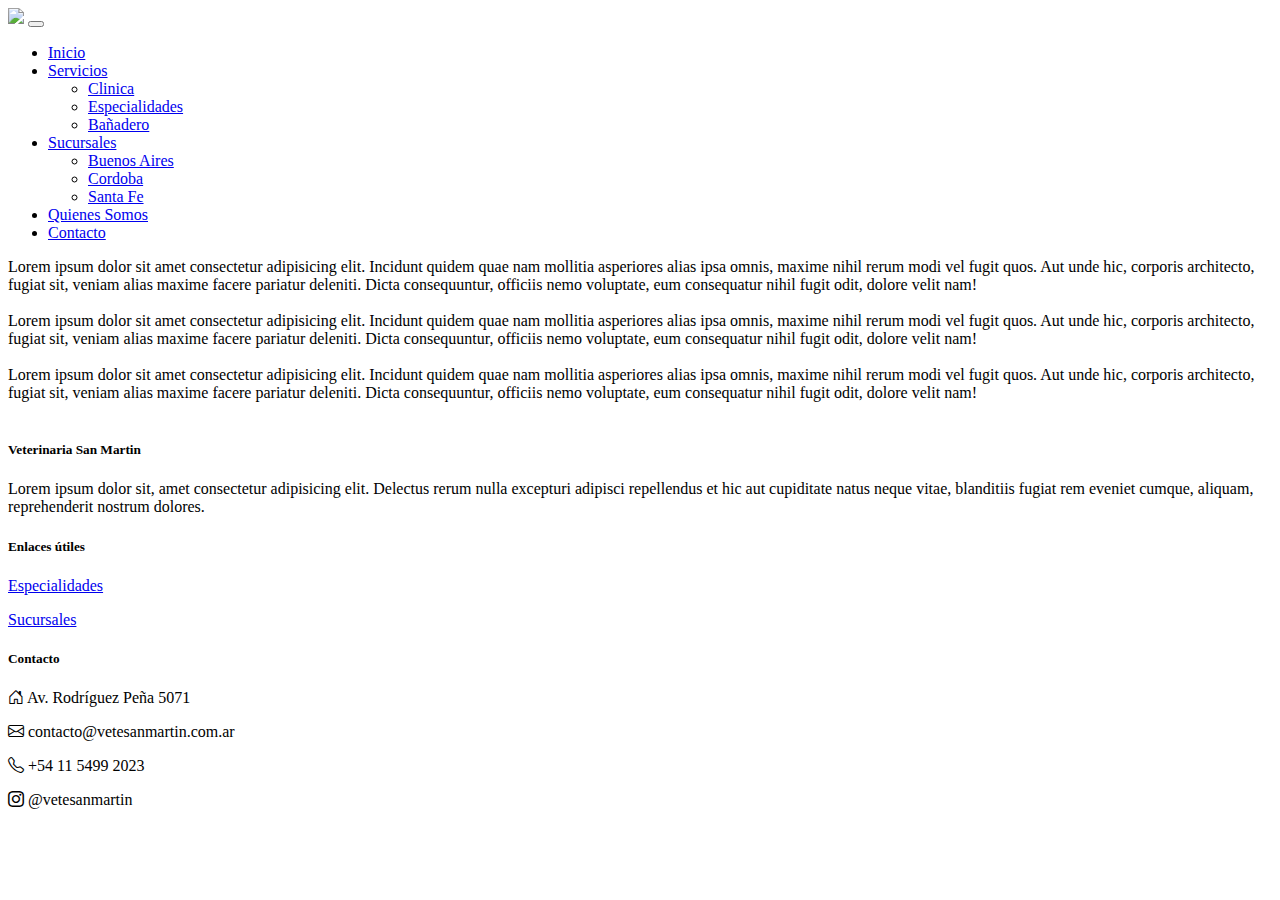
==== index.html @ 2460a34c "Fix image links" ====
<!DOCTYPE html>
<html lang="en">

<head>
  <meta charset="UTF-8">
  <meta http-equiv="X-UA-Compatible" content="IE=edge">
  <meta name="viewport" content="width=device-width, initial-scale=1.0">
  <!-- BOOTSTRAP 5 -->
  <link href="https://cdn.jsdelivr.net/npm/bootstrap@5.1.3/dist/css/bootstrap.min.css" rel="stylesheet"
    integrity="sha384-1BmE4kWBq78iYhFldvKuhfTAU6auU8tT94WrHftjDbrCEXSU1oBoqyl2QvZ6jIW3" crossorigin="anonymous">
  <link rel="stylesheet"
    href="https://cdn.jsdelivr.net/npm/@fortawesome/fontawesome-free@5.15.4/css/fontawesome.min.css"
    integrity="sha384-jLKHWM3JRmfMU0A5x5AkjWkw/EYfGUAGagvnfryNV3F9VqM98XiIH7VBGVoxVSc7" crossorigin="anonymous">
  <link rel="stylesheet" href="https://cdn.jsdelivr.net/npm/bootstrap-icons@1.7.2/font/bootstrap-icons.css">
  <link rel="stylesheet" href="css/bs.css">
  <title>Vete San Martin - Home</title>
</head>

<body>
  <header>
    <nav class="navbar navbar-expand-lg navbar-light">
      <div class="container-fluid">
        <a class="navbar-brand" href="#"><img src="img/Studio_Project.png" class="nav-logo"></a>
        <button class="navbar-toggler" type="button" data-bs-toggle="collapse" data-bs-target="#navbarNavDropdown"
          aria-controls="navbarNavDropdown" aria-expanded="false" aria-label="Toggle navigation">
          <span class="navbar-toggler-icon"></span>
        </button>
        <div class="collapse navbar-collapse" id="navbarNavDropdown">
          <ul class="navbar-nav">
            <li class="nav-item">
              <a class="nav-link active" aria-current="page" href="#">Inicio</a>
            </li>
            <li class="nav-item dropdown">
              <a class="nav-link dropdown-toggle" href="#" id="navbarDropdownMenuLink" role="button"
                data-bs-toggle="dropdown" aria-expanded="false">
                Servicios
              </a>
              <ul class="dropdown-menu" aria-labelledby="navbarDropdownMenuLink">
                <li><a class="dropdown-item" href="pages/clinica.html">Clinica</a></li>
                <li><a class="dropdown-item" href="pages/especialidades.html">Especialidades</a></li>
                <li><a class="dropdown-item" href="pages/banadero.html">Bañadero</a></li>
              </ul>
            </li>
            <li class="nav-item dropdown">
              <a class="nav-link dropdown-toggle" href="#" id="navbarDropdownMenuLink" role="button"
                data-bs-toggle="dropdown" aria-expanded="false">
                Sucursales
              </a>
              <ul class="dropdown-menu" aria-labelledby="navbarDropdownMenuLink">
                <li><a class="dropdown-item" href="pages/sucursales.html">Buenos Aires</a></li>
                <li><a class="dropdown-item" href="pages/sucursales.html">Cordoba</a></li>
                <li><a class="dropdown-item" href="pages/sucursales.html">Santa Fe</a></li>
              </ul>
            </li>
            <li class="nav-item">
              <a class="nav-link" href="pages/quienessomos.html">Quienes Somos</a>
            </li>
            <li class="nav-item">
              <a class="nav-link" href="pages/contacto.html">Contacto</a>
            </li>
          </ul>
        </div>
      </div>
    </nav>
  </header>
  <!-- END OF HEADER -->
  <div class="container-fluid">
    <div class="row text-body-index-center">
      <div class="col-12 col-md-8 p-3">Lorem ipsum dolor sit amet consectetur adipisicing elit. Incidunt quidem quae nam
        mollitia
        asperiores alias ipsa omnis, maxime nihil rerum modi vel fugit quos. Aut unde hic, corporis architecto, fugiat
        sit, veniam alias maxime facere pariatur deleniti. Dicta consequuntur, officiis nemo voluptate, eum consequatur
        nihil fugit odit, dolore velit nam!</div>
      <div class="col p-3"><img class="img-fluid img-index" src="img/image-presen-1.jpg" alt=""></div>
    </div>

    <div class="row text-body-index-center">
      <div class="col-12 order-md-2 col-md-8 p-3">Lorem ipsum dolor sit amet consectetur adipisicing elit. Incidunt
        quidem quae nam mollitia
        asperiores alias ipsa omnis, maxime nihil rerum modi vel fugit quos. Aut unde hic, corporis architecto, fugiat
        sit, veniam alias maxime facere pariatur deleniti. Dicta consequuntur, officiis nemo voluptate, eum consequatur
        nihil fugit odit, dolore velit nam!</div>
      <div class="col order-md-1 p-3"><img class="img-fluid img-index" src="img/image-presen-0.jpg" alt=""></div>

    </div>

    <div class="row text-body-index-center">
      <div class="col-12 col-md-8 p-3 ">Lorem ipsum dolor sit amet consectetur adipisicing elit. Incidunt quidem quae
        nam mollitia
        asperiores alias ipsa omnis, maxime nihil rerum modi vel fugit quos. Aut unde hic, corporis architecto, fugiat
        sit, veniam alias maxime facere pariatur deleniti. Dicta consequuntur, officiis nemo voluptate, eum consequatur
        nihil fugit odit, dolore velit nam!</div>
      <div class="col p-3 "><img class="img-fluid img-index" src="img/image-presen-2.jpg" alt=""></div>
    </div>


  </div>
  <!-- FOOTER STARTS -->
  <footer>
    <div class="container text-center text-md-left">
      <div class="row text-center text-md-left">
        <div class="col-12 col-md-4 company-stuff mx-auto mt-3">
          <h5 class="text-uppercase ">Veterinaria San Martin</h5>
          <p>Lorem ipsum dolor sit, amet consectetur adipisicing elit. Delectus rerum nulla excepturi adipisci
            repellendus et hic aut cupiditate natus neque vitae, blanditiis fugiat rem eveniet cumque, aliquam,
            reprehenderit nostrum dolores.</p>
        </div>
        <div class="col-12 col-md-4 company-stuff mx-auto mt-3">
          <h5 class="text-uppercase ">Enlaces útiles</h5>
          <p><a  class="text-reset text-decoration-none" href="pages/especialidades.html">Especialidades</a> </p>
          <p><a  class="text-reset text-decoration-none" href="pages/sucursales.html">Sucursales </a> </p>
        </div>
        <div class="col-12 col-md-4 company-stuff mx-auto mt-3">
          <h5 class="text-uppercase">Contacto</h5>
          <p><i class="bi bi-house-door"></i> Av. Rodríguez Peña 5071</p>
          <p><i class="bi bi-envelope"></i> contacto@vetesanmartin.com.ar</p>
          <p><i class="bi bi-telephone"></i> +54 11 5499 2023</p>
          <p><i class="bi bi-instagram"></i> @vetesanmartin</p>

        </div>
      </div>
    </div>
  </footer>
  <script src="https://cdn.jsdelivr.net/npm/bootstrap@5.1.3/dist/js/bootstrap.bundle.min.js"
    integrity="sha384-ka7Sk0Gln4gmtz2MlQnikT1wXgYsOg+OMhuP+IlRH9sENBO0LRn5q+8nbTov4+1p"
    crossorigin="anonymous"></script>
</body>

</html>
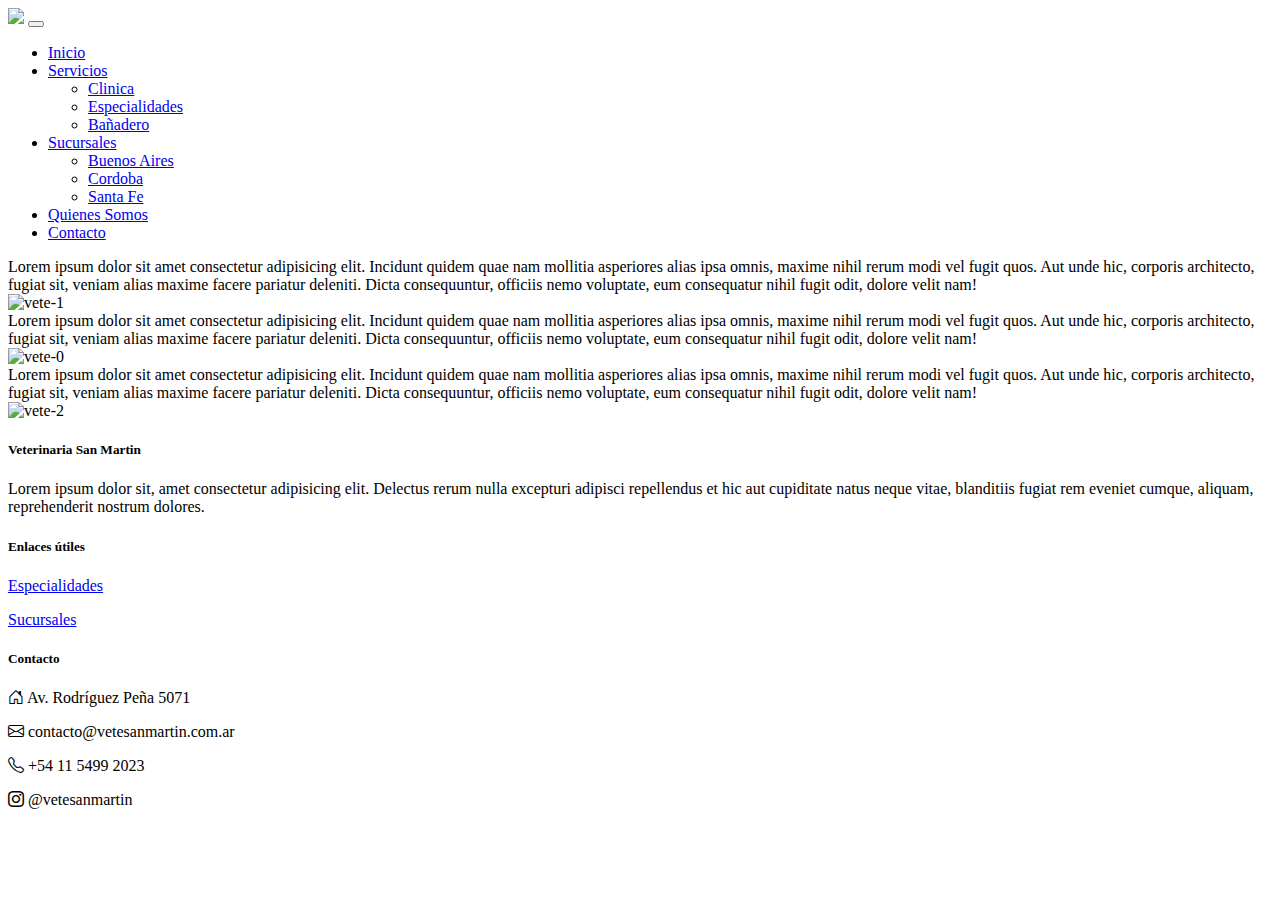
==== commit c13be3b5: "fix footer and alt" ====
--- a/index.html
+++ b/index.html
@@ -47,9 +47,9 @@
                 Sucursales
               </a>
               <ul class="dropdown-menu" aria-labelledby="navbarDropdownMenuLink">
-                <li><a class="dropdown-item" href="pages/sucursales.html">Buenos Aires</a></li>
-                <li><a class="dropdown-item" href="pages/sucursales.html">Cordoba</a></li>
-                <li><a class="dropdown-item" href="pages/sucursales.html">Santa Fe</a></li>
+                <li><a class="dropdown-item" href="pages/sucursales.html#sucursales_bsas">Buenos Aires</a></li>
+                <li><a class="dropdown-item" href="pages/sucursales.html#sucursales_cordoba">Cordoba</a></li>
+                <li><a class="dropdown-item" href="pages/sucursales.html#sucursales_santafe">Santa Fe</a></li>
               </ul>
             </li>
             <li class="nav-item">
@@ -71,7 +71,7 @@
         asperiores alias ipsa omnis, maxime nihil rerum modi vel fugit quos. Aut unde hic, corporis architecto, fugiat
         sit, veniam alias maxime facere pariatur deleniti. Dicta consequuntur, officiis nemo voluptate, eum consequatur
         nihil fugit odit, dolore velit nam!</div>
-      <div class="col p-3"><img class="img-fluid img-index" src="img/image-presen-1.jpg" alt=""></div>
+      <div class="col p-3"><img class="img-fluid img-index" src="img/image-presen-1.jpg" alt="vete-1"></div>
     </div>
 
     <div class="row text-body-index-center">
@@ -80,7 +80,7 @@
         asperiores alias ipsa omnis, maxime nihil rerum modi vel fugit quos. Aut unde hic, corporis architecto, fugiat
         sit, veniam alias maxime facere pariatur deleniti. Dicta consequuntur, officiis nemo voluptate, eum consequatur
         nihil fugit odit, dolore velit nam!</div>
-      <div class="col order-md-1 p-3"><img class="img-fluid img-index" src="img/image-presen-0.jpg" alt=""></div>
+      <div class="col order-md-1 p-3"><img class="img-fluid img-index" src="img/image-presen-0.jpg" alt="vete-0"></div>
 
     </div>
 
@@ -90,7 +90,7 @@
         asperiores alias ipsa omnis, maxime nihil rerum modi vel fugit quos. Aut unde hic, corporis architecto, fugiat
         sit, veniam alias maxime facere pariatur deleniti. Dicta consequuntur, officiis nemo voluptate, eum consequatur
         nihil fugit odit, dolore velit nam!</div>
-      <div class="col p-3 "><img class="img-fluid img-index" src="img/image-presen-2.jpg" alt=""></div>
+      <div class="col p-3 "><img class="img-fluid img-index" src="img/image-presen-2.jpg" alt="vete-2"></div>
     </div>
 
 
@@ -107,8 +107,8 @@
         </div>
         <div class="col-12 col-md-4 company-stuff mx-auto mt-3">
           <h5 class="text-uppercase ">Enlaces útiles</h5>
-          <p><a  class="text-reset text-decoration-none" href="pages/especialidades.html">Especialidades</a> </p>
-          <p><a  class="text-reset text-decoration-none" href="pages/sucursales.html">Sucursales </a> </p>
+          <p><a class="text-reset text-decoration-none" href="pages/especialidades.html">Especialidades</a> </p>
+          <p><a class="text-reset text-decoration-none" href="pages/sucursales.html">Sucursales </a> </p>
         </div>
         <div class="col-12 col-md-4 company-stuff mx-auto mt-3">
           <h5 class="text-uppercase">Contacto</h5>
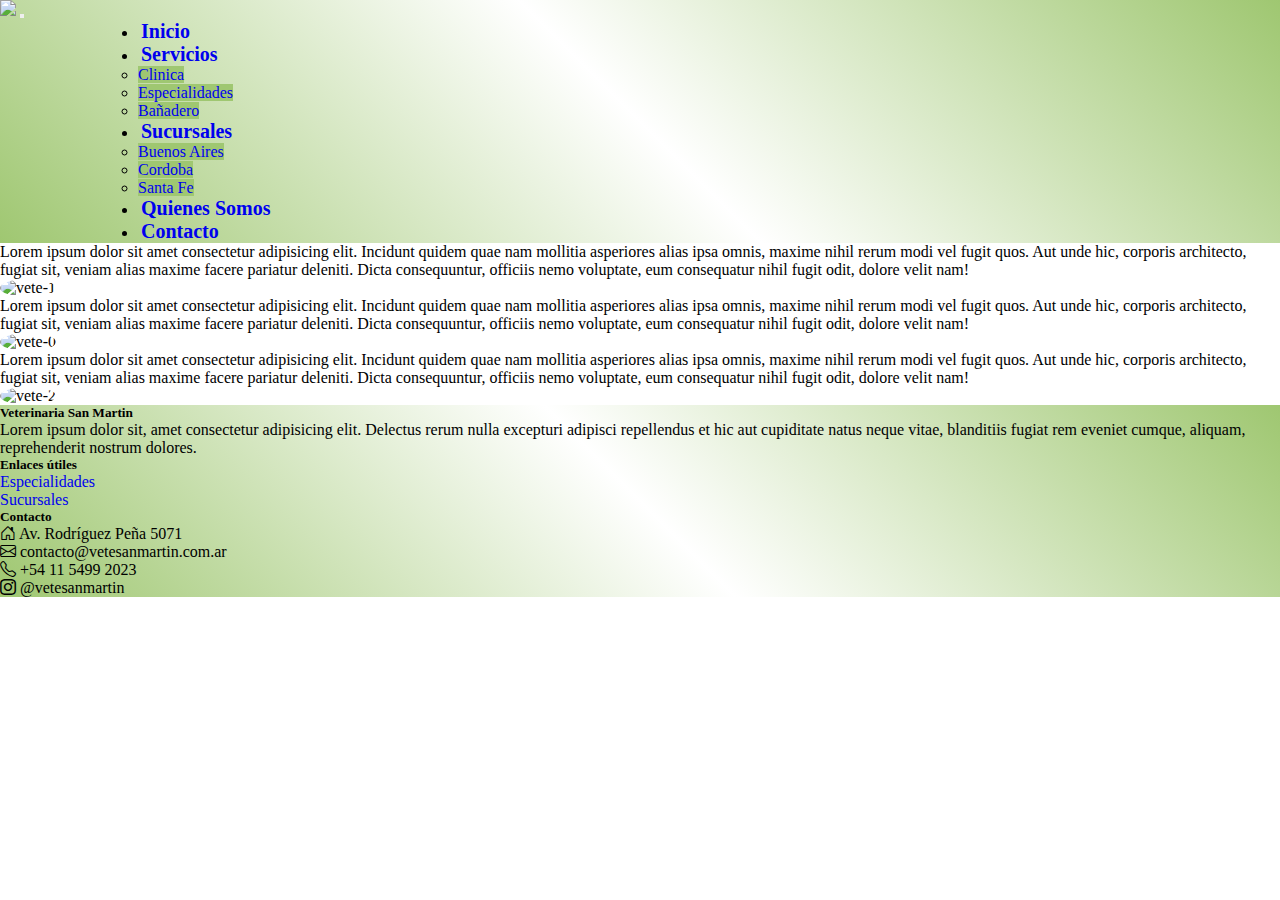
==== commit 85de9c78: "scss branch commit" ====
--- a/index.html
+++ b/index.html
@@ -12,7 +12,7 @@
     href="https://cdn.jsdelivr.net/npm/@fortawesome/fontawesome-free@5.15.4/css/fontawesome.min.css"
     integrity="sha384-jLKHWM3JRmfMU0A5x5AkjWkw/EYfGUAGagvnfryNV3F9VqM98XiIH7VBGVoxVSc7" crossorigin="anonymous">
   <link rel="stylesheet" href="https://cdn.jsdelivr.net/npm/bootstrap-icons@1.7.2/font/bootstrap-icons.css">
-  <link rel="stylesheet" href="css/bs.css">
+  <link rel="stylesheet" href="css/style.css">
   <title>Vete San Martin - Home</title>
 </head>
 
--- a/css/style.css
+++ b/css/style.css
@@ -0,0 +1,136 @@
+* {
+  text-decoration: none;
+  margin: 0px;
+  padding: 0px;
+}
+
+nav {
+  background-image: linear-gradient(45deg, #9FC771, #fff, #9FC771);
+}
+
+footer {
+  background-image: linear-gradient(45deg, #9FC771, #fff, #9FC771);
+}
+
+.nav-link {
+  font-size: 20px;
+  margin: 3px;
+  font-weight: bold;
+  text-align: center;
+}
+
+.navbar-brand img {
+  height: 80px;
+  width: auto;
+}
+
+.dropdown-item {
+  background-color: #9FC771;
+}
+
+.dropdown-menu {
+  padding: 0;
+}
+
+.dropdown-menu li {
+  text-align: center;
+}
+
+#navbarNavDropdown {
+  -webkit-box-align: center;
+      -ms-flex-align: center;
+          align-items: center;
+  -webkit-box-pack: left;
+      -ms-flex-pack: left;
+          justify-content: left;
+  margin-left: 10px;
+}
+
+.img-index {
+  max-width: 100%;
+  height: auto;
+}
+
+.text-body-index-center {
+  -webkit-box-align: center;
+      -ms-flex-align: center;
+          align-items: center;
+  -ms-flex-pack: distribute;
+      justify-content: space-around;
+}
+
+.text-quienessomos-center {
+  text-align: center;
+}
+
+.container-fluid {
+  -webkit-box-align: center;
+      -ms-flex-align: center;
+          align-items: center;
+  -webkit-box-pack: center;
+      -ms-flex-pack: center;
+          justify-content: center;
+}
+
+.contactus-form .btn-primary {
+  background-color: #9FC771;
+  border: 0;
+}
+
+.company-stuff h5 {
+  font-weight: bold;
+}
+
+.card {
+  width: 4fr;
+}
+
+.hover-grow {
+  display: inline-block;
+  vertical-align: middle;
+  -webkit-transform: perspective(1px) translateZ(0);
+  transform: perspective(1px) translateZ(0);
+  -webkit-box-shadow: 0 0 1px rgba(0, 0, 0, 0);
+          box-shadow: 0 0 1px rgba(0, 0, 0, 0);
+  -webkit-transition-duration: 0.3s;
+  transition-duration: 0.3s;
+  -webkit-transition-property: transform;
+  -webkit-transition-property: -webkit-transform;
+  transition-property: -webkit-transform;
+  transition-property: transform;
+  transition-property: transform, -webkit-transform;
+}
+
+.hover-grow:hover {
+  -webkit-transform: scale(1.1);
+  transform: scale(1.1);
+}
+
+.hover-grow:focus {
+  -webkit-transform: scale(1.1);
+  transform: scale(1.1);
+}
+
+.hover-grow:active {
+  -webkit-transform: scale(1.1);
+  transform: scale(1.1);
+}
+
+@media (min-width: 768px) {
+  .img-index {
+    border-radius: 50%;
+  }
+  .img-quienessomos {
+    max-width: 50%;
+  }
+  .dropdown-menu li {
+    text-align: left;
+  }
+  #navbarNavDropdown {
+    padding-left: 10%;
+  }
+  .nav-item {
+    margin-right: 40px;
+  }
+}
+/*# sourceMappingURL=style.css.map */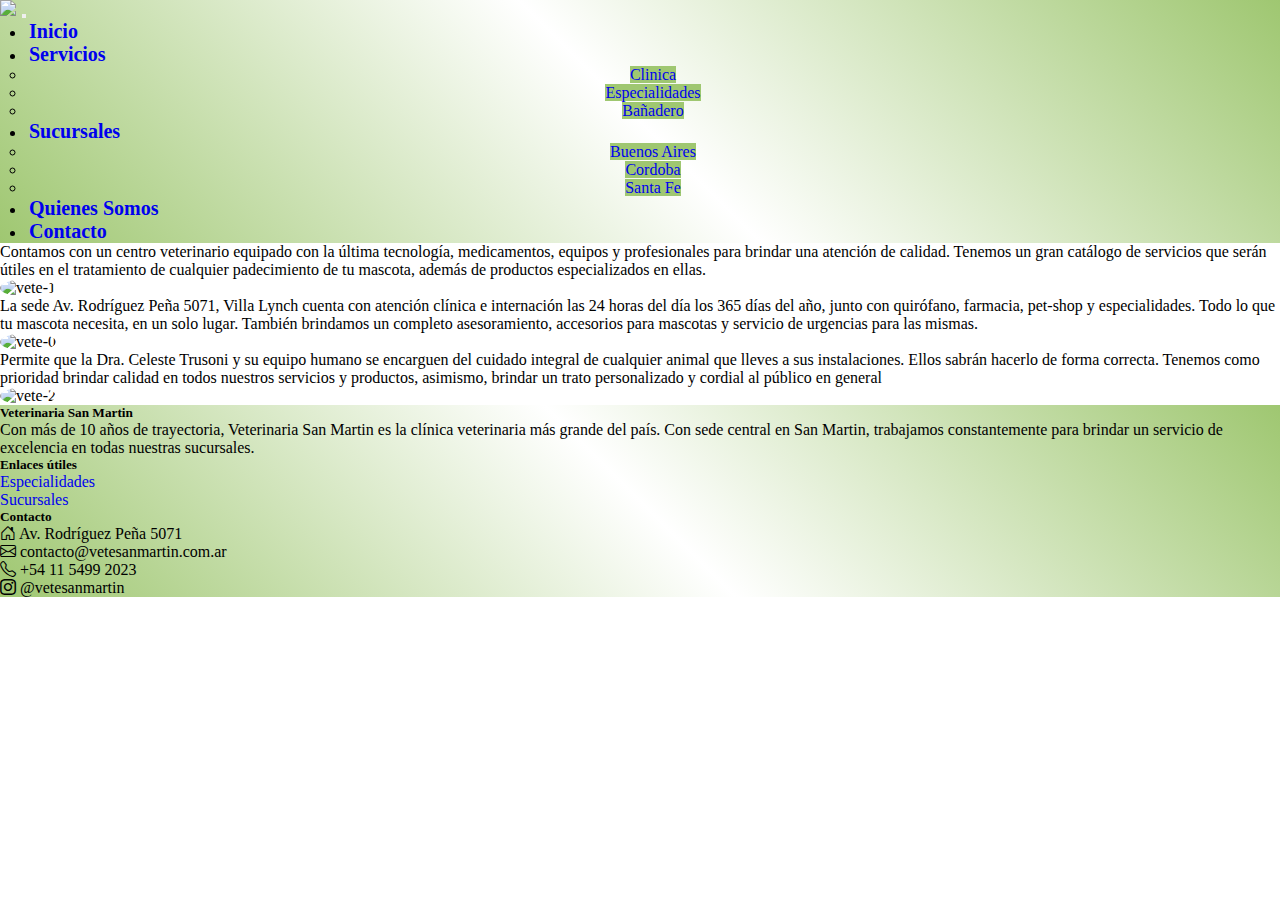
==== commit 921db792: "fix navbar" ====
--- a/index.html
+++ b/index.html
@@ -12,13 +12,16 @@
     href="https://cdn.jsdelivr.net/npm/@fortawesome/fontawesome-free@5.15.4/css/fontawesome.min.css"
     integrity="sha384-jLKHWM3JRmfMU0A5x5AkjWkw/EYfGUAGagvnfryNV3F9VqM98XiIH7VBGVoxVSc7" crossorigin="anonymous">
   <link rel="stylesheet" href="https://cdn.jsdelivr.net/npm/bootstrap-icons@1.7.2/font/bootstrap-icons.css">
+  <link rel="stylesheet" href="https://cdnjs.cloudflare.com/ajax/libs/animate.css/4.1.1/animate.min.css">
   <link rel="stylesheet" href="css/style.css">
-  <title>Vete San Martin - Home</title>
+  <title>Veterinaria San Martin - Home</title>
+  <meta name="description" content="Pagina principal de Veterinaria San Martin">
+  <meta name="keywords" content="Veterinaria, San Martin, Perros, Gatos, Animal">
 </head>
 
 <body>
   <header>
-    <nav class="navbar navbar-expand-lg navbar-light">
+    <nav class="navbar navbar-expand-md navbar-light animate__animated animate__slideInDown">
       <div class="container-fluid">
         <a class="navbar-brand" href="#"><img src="img/Studio_Project.png" class="nav-logo"></a>
         <button class="navbar-toggler" type="button" data-bs-toggle="collapse" data-bs-target="#navbarNavDropdown"
@@ -64,32 +67,20 @@
     </nav>
   </header>
   <!-- END OF HEADER -->
-  <div class="container-fluid">
+  <div class="container-fluid ">
     <div class="row text-body-index-center">
-      <div class="col-12 col-md-8 p-3">Lorem ipsum dolor sit amet consectetur adipisicing elit. Incidunt quidem quae nam
-        mollitia
-        asperiores alias ipsa omnis, maxime nihil rerum modi vel fugit quos. Aut unde hic, corporis architecto, fugiat
-        sit, veniam alias maxime facere pariatur deleniti. Dicta consequuntur, officiis nemo voluptate, eum consequatur
-        nihil fugit odit, dolore velit nam!</div>
+      <div class="col-12 col-md-8 p-5">Contamos con un centro veterinario equipado con la última tecnología, medicamentos, equipos y profesionales para brindar una atención de calidad. Tenemos un gran catálogo de servicios que serán útiles en el tratamiento de cualquier padecimiento de tu mascota, además de productos especializados en ellas. </div>
       <div class="col p-3"><img class="img-fluid img-index" src="img/image-presen-1.jpg" alt="vete-1"></div>
     </div>
 
     <div class="row text-body-index-center">
-      <div class="col-12 order-md-2 col-md-8 p-3">Lorem ipsum dolor sit amet consectetur adipisicing elit. Incidunt
-        quidem quae nam mollitia
-        asperiores alias ipsa omnis, maxime nihil rerum modi vel fugit quos. Aut unde hic, corporis architecto, fugiat
-        sit, veniam alias maxime facere pariatur deleniti. Dicta consequuntur, officiis nemo voluptate, eum consequatur
-        nihil fugit odit, dolore velit nam!</div>
+      <div class="col-12 order-md-2 col-md-8 p-3">La sede Av. Rodríguez Peña 5071, Villa Lynch cuenta con atención clínica e internación las 24 horas del día los 365 días del año, junto con quirófano, farmacia, pet-shop y especialidades. Todo lo que tu mascota necesita, en un solo lugar. También brindamos un completo asesoramiento, accesorios para mascotas y servicio de urgencias para las mismas.</div>
       <div class="col order-md-1 p-3"><img class="img-fluid img-index" src="img/image-presen-0.jpg" alt="vete-0"></div>
 
     </div>
 
     <div class="row text-body-index-center">
-      <div class="col-12 col-md-8 p-3 ">Lorem ipsum dolor sit amet consectetur adipisicing elit. Incidunt quidem quae
-        nam mollitia
-        asperiores alias ipsa omnis, maxime nihil rerum modi vel fugit quos. Aut unde hic, corporis architecto, fugiat
-        sit, veniam alias maxime facere pariatur deleniti. Dicta consequuntur, officiis nemo voluptate, eum consequatur
-        nihil fugit odit, dolore velit nam!</div>
+      <div class="col-12 col-md-8 p-3 ">Permite que la Dra. Celeste Trusoni y su equipo humano se encarguen del cuidado integral de cualquier animal que lleves a sus instalaciones. Ellos sabrán hacerlo de forma correcta. Tenemos como prioridad brindar calidad en todos nuestros servicios y productos, asimismo, brindar un trato personalizado y cordial al público en general</div>
       <div class="col p-3 "><img class="img-fluid img-index" src="img/image-presen-2.jpg" alt="vete-2"></div>
     </div>
 
@@ -97,13 +88,11 @@
   </div>
   <!-- FOOTER STARTS -->
   <footer>
-    <div class="container text-center text-md-left">
+    <div class="container text-center text-md-left animate__animated animate__slideInUp">
       <div class="row text-center text-md-left">
         <div class="col-12 col-md-4 company-stuff mx-auto mt-3">
           <h5 class="text-uppercase ">Veterinaria San Martin</h5>
-          <p>Lorem ipsum dolor sit, amet consectetur adipisicing elit. Delectus rerum nulla excepturi adipisci
-            repellendus et hic aut cupiditate natus neque vitae, blanditiis fugiat rem eveniet cumque, aliquam,
-            reprehenderit nostrum dolores.</p>
+          <p>Con más de 10 años de trayectoria, Veterinaria San Martin es la clínica veterinaria más grande del país. Con sede central en San Martin, trabajamos constantemente para brindar un servicio de excelencia en todas nuestras sucursales.</p>
         </div>
         <div class="col-12 col-md-4 company-stuff mx-auto mt-3">
           <h5 class="text-uppercase ">Enlaces útiles</h5>
--- a/css/style.css
+++ b/css/style.css
@@ -13,10 +13,15 @@
 }
 
 .nav-link {
-  font-size: 20px;
-  margin: 3px;
+  font-size: 15px;
+  margin-left: 2px;
+  margin-right: 0px;
   font-weight: bold;
   text-align: center;
+}
+
+.navbar-brand {
+  margin-right: 2px;
 }
 
 .navbar-brand img {
@@ -123,14 +128,22 @@
   .img-quienessomos {
     max-width: 50%;
   }
-  .dropdown-menu li {
-    text-align: left;
+  .nav-item {
+    margin-left: 1rem;
+  }
+}
+
+@media (min-width: 992px) {
+  .nav-link {
+    font-size: 20px;
+    margin: 3px;
+    font-weight: bold;
+    text-align: center;
   }
   #navbarNavDropdown {
-    padding-left: 10%;
-  }
-  .nav-item {
-    margin-right: 40px;
+    -webkit-box-pack: center;
+        -ms-flex-pack: center;
+            justify-content: center;
   }
 }
 /*# sourceMappingURL=style.css.map */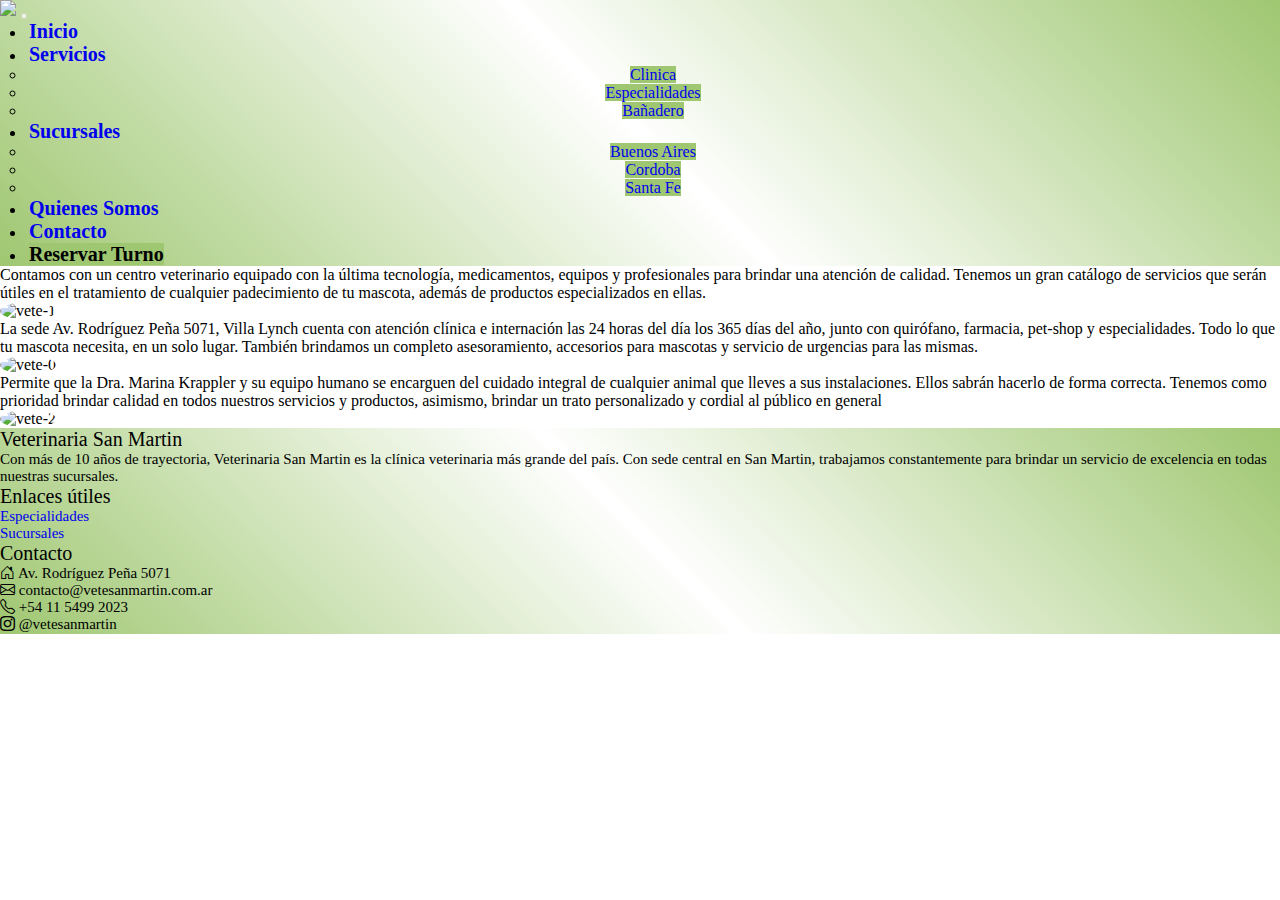
==== commit 622952c1: "first commit" ====
--- a/index.html
+++ b/index.html
@@ -61,6 +61,9 @@
             <li class="nav-item">
               <a class="nav-link" href="pages/contacto.html">Contacto</a>
             </li>
+            <li class="nav-item">
+              <a class="nav-link btn-turnos" onclick="reservarTurno()" type="submit">Reservar Turno</a>
+            </li>
           </ul>
         </div>
       </div>
@@ -80,7 +83,7 @@
     </div>
 
     <div class="row text-body-index-center">
-      <div class="col-12 col-md-8 p-3 ">Permite que la Dra. Celeste Trusoni y su equipo humano se encarguen del cuidado integral de cualquier animal que lleves a sus instalaciones. Ellos sabrán hacerlo de forma correcta. Tenemos como prioridad brindar calidad en todos nuestros servicios y productos, asimismo, brindar un trato personalizado y cordial al público en general</div>
+      <div class="col-12 col-md-8 p-3 ">Permite que la Dra. Marina Krappler y su equipo humano se encarguen del cuidado integral de cualquier animal que lleves a sus instalaciones. Ellos sabrán hacerlo de forma correcta. Tenemos como prioridad brindar calidad en todos nuestros servicios y productos, asimismo, brindar un trato personalizado y cordial al público en general</div>
       <div class="col p-3 "><img class="img-fluid img-index" src="img/image-presen-2.jpg" alt="vete-2"></div>
     </div>
 
@@ -88,23 +91,23 @@
   </div>
   <!-- FOOTER STARTS -->
   <footer>
-    <div class="container text-center text-md-left animate__animated animate__slideInUp">
+    <div class="container-fluid text-md-left animate__animated animate__slideInUp">
       <div class="row text-center text-md-left">
         <div class="col-12 col-md-4 company-stuff mx-auto mt-3">
-          <h5 class="text-uppercase ">Veterinaria San Martin</h5>
+          <p class="footer-titles  fw-bold text-uppercase">Veterinaria San Martin</p>
           <p>Con más de 10 años de trayectoria, Veterinaria San Martin es la clínica veterinaria más grande del país. Con sede central en San Martin, trabajamos constantemente para brindar un servicio de excelencia en todas nuestras sucursales.</p>
         </div>
         <div class="col-12 col-md-4 company-stuff mx-auto mt-3">
-          <h5 class="text-uppercase ">Enlaces útiles</h5>
-          <p><a class="text-reset text-decoration-none" href="pages/especialidades.html">Especialidades</a> </p>
-          <p><a class="text-reset text-decoration-none" href="pages/sucursales.html">Sucursales </a> </p>
+          <p class="footer-titles  fw-bold text-uppercase">Enlaces útiles</p>
+          <p class="mb-0"><a class="text-reset text-decoration-none" href="pages/especialidades.html">Especialidades</a> </p>
+          <p class="mb-0"><a class="text-reset text-decoration-none" href="pages/sucursales.html">Sucursales </a> </p>
         </div>
         <div class="col-12 col-md-4 company-stuff mx-auto mt-3">
-          <h5 class="text-uppercase">Contacto</h5>
-          <p><i class="bi bi-house-door"></i> Av. Rodríguez Peña 5071</p>
-          <p><i class="bi bi-envelope"></i> contacto@vetesanmartin.com.ar</p>
-          <p><i class="bi bi-telephone"></i> +54 11 5499 2023</p>
-          <p><i class="bi bi-instagram"></i> @vetesanmartin</p>
+          <p class="footer-titles fw-bold text-uppercase">Contacto</p>
+          <p class="mb-0"><i class="bi bi-house-door"></i> Av. Rodríguez Peña 5071</p>
+          <p class="mb-0"><i class="bi bi-envelope"></i> contacto@vetesanmartin.com.ar</p>
+          <p class="mb-0"><i class="bi bi-telephone"></i> +54 11 5499 2023</p>
+          <p class="mb-0"><i class="bi bi-instagram"></i> @vetesanmartin</p>
 
         </div>
       </div>
@@ -113,6 +116,7 @@
   <script src="https://cdn.jsdelivr.net/npm/bootstrap@5.1.3/dist/js/bootstrap.bundle.min.js"
     integrity="sha384-ka7Sk0Gln4gmtz2MlQnikT1wXgYsOg+OMhuP+IlRH9sENBO0LRn5q+8nbTov4+1p"
     crossorigin="anonymous"></script>
+    <script src="js/script.js"></script>
 </body>
 
 </html>--- a/css/style.css
+++ b/css/style.css
@@ -90,6 +90,10 @@
   width: 4fr;
 }
 
+.footer-titles {
+  font-size: 1.25rem;
+}
+
 .hover-grow {
   display: inline-block;
   vertical-align: middle;
@@ -121,6 +125,21 @@
   transform: scale(1.1);
 }
 
+.especialidades-lista ul {
+  margin: 0;
+}
+
+.especialidades-lista ul p {
+  text-transform: uppercase;
+}
+
+.btn-turnos {
+  border: 2px;
+  text-transform: none;
+  text-decoration: none;
+  background-color: #9FC771;
+}
+
 @media (min-width: 768px) {
   .img-index {
     border-radius: 50%;
@@ -131,6 +150,12 @@
   .nav-item {
     margin-left: 1rem;
   }
+  .especialidades-lista ul {
+    margin: 1rem 0 1rem 0;
+  }
+  .especialidades-lista ul p {
+    text-transform: uppercase;
+  }
 }
 
 @media (min-width: 992px) {
@@ -140,6 +165,9 @@
     font-weight: bold;
     text-align: center;
   }
+  footer {
+    font-size: 15px;
+  }
   #navbarNavDropdown {
     -webkit-box-pack: center;
         -ms-flex-pack: center;
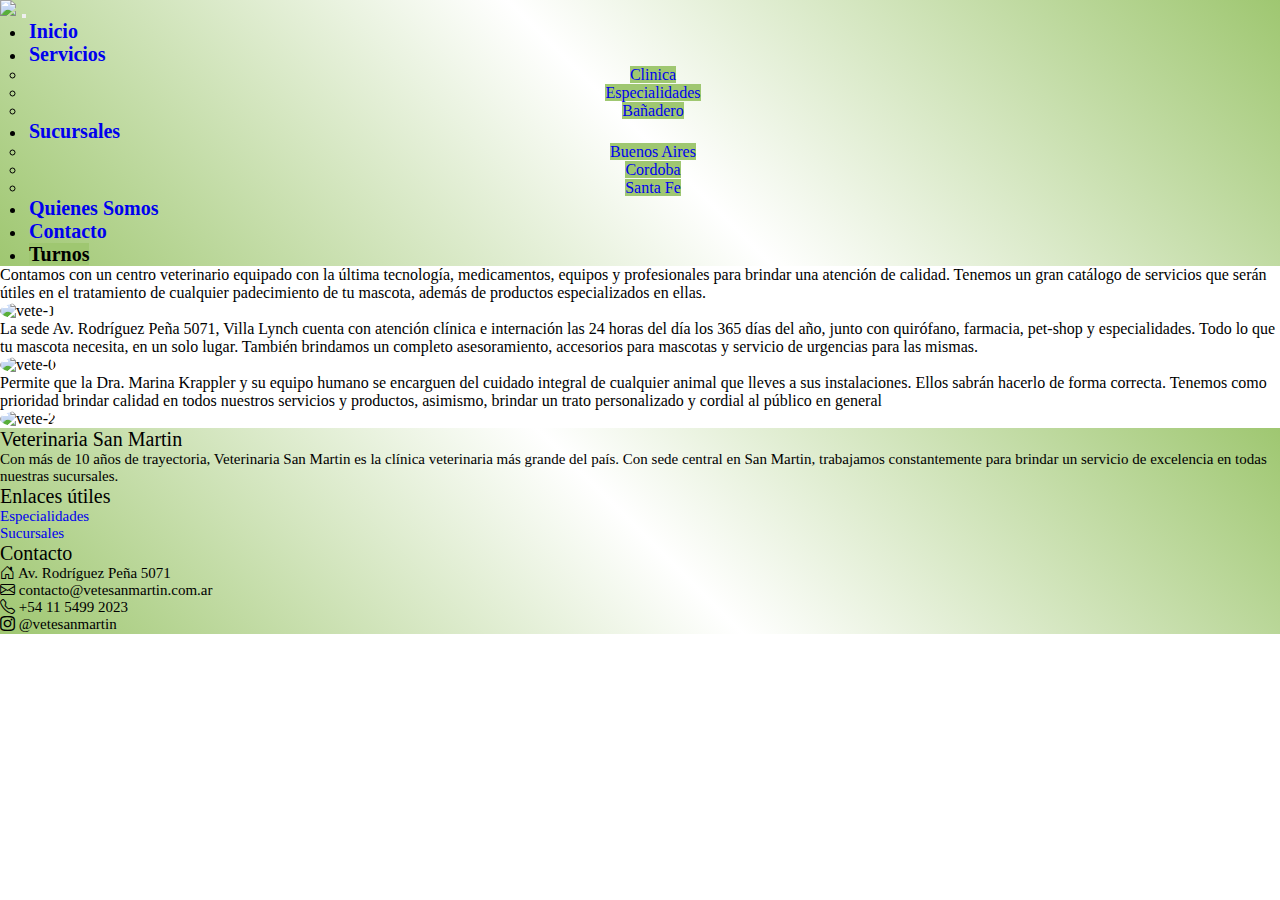
==== commit 084f8172: "Moving function to methods for Turno" ====
--- a/index.html
+++ b/index.html
@@ -62,7 +62,7 @@
               <a class="nav-link" href="pages/contacto.html">Contacto</a>
             </li>
             <li class="nav-item">
-              <a class="nav-link btn-turnos" onclick="reservarTurno()" type="submit">Reservar Turno</a>
+              <a class="nav-link btn-turnos" onclick="reservarTurno()" type="submit">Turnos</a>
             </li>
           </ul>
         </div>
--- a/css/style.css
+++ b/css/style.css
@@ -134,7 +134,6 @@
 }
 
 .btn-turnos {
-  border: 2px;
   text-transform: none;
   text-decoration: none;
   background-color: #9FC771;
